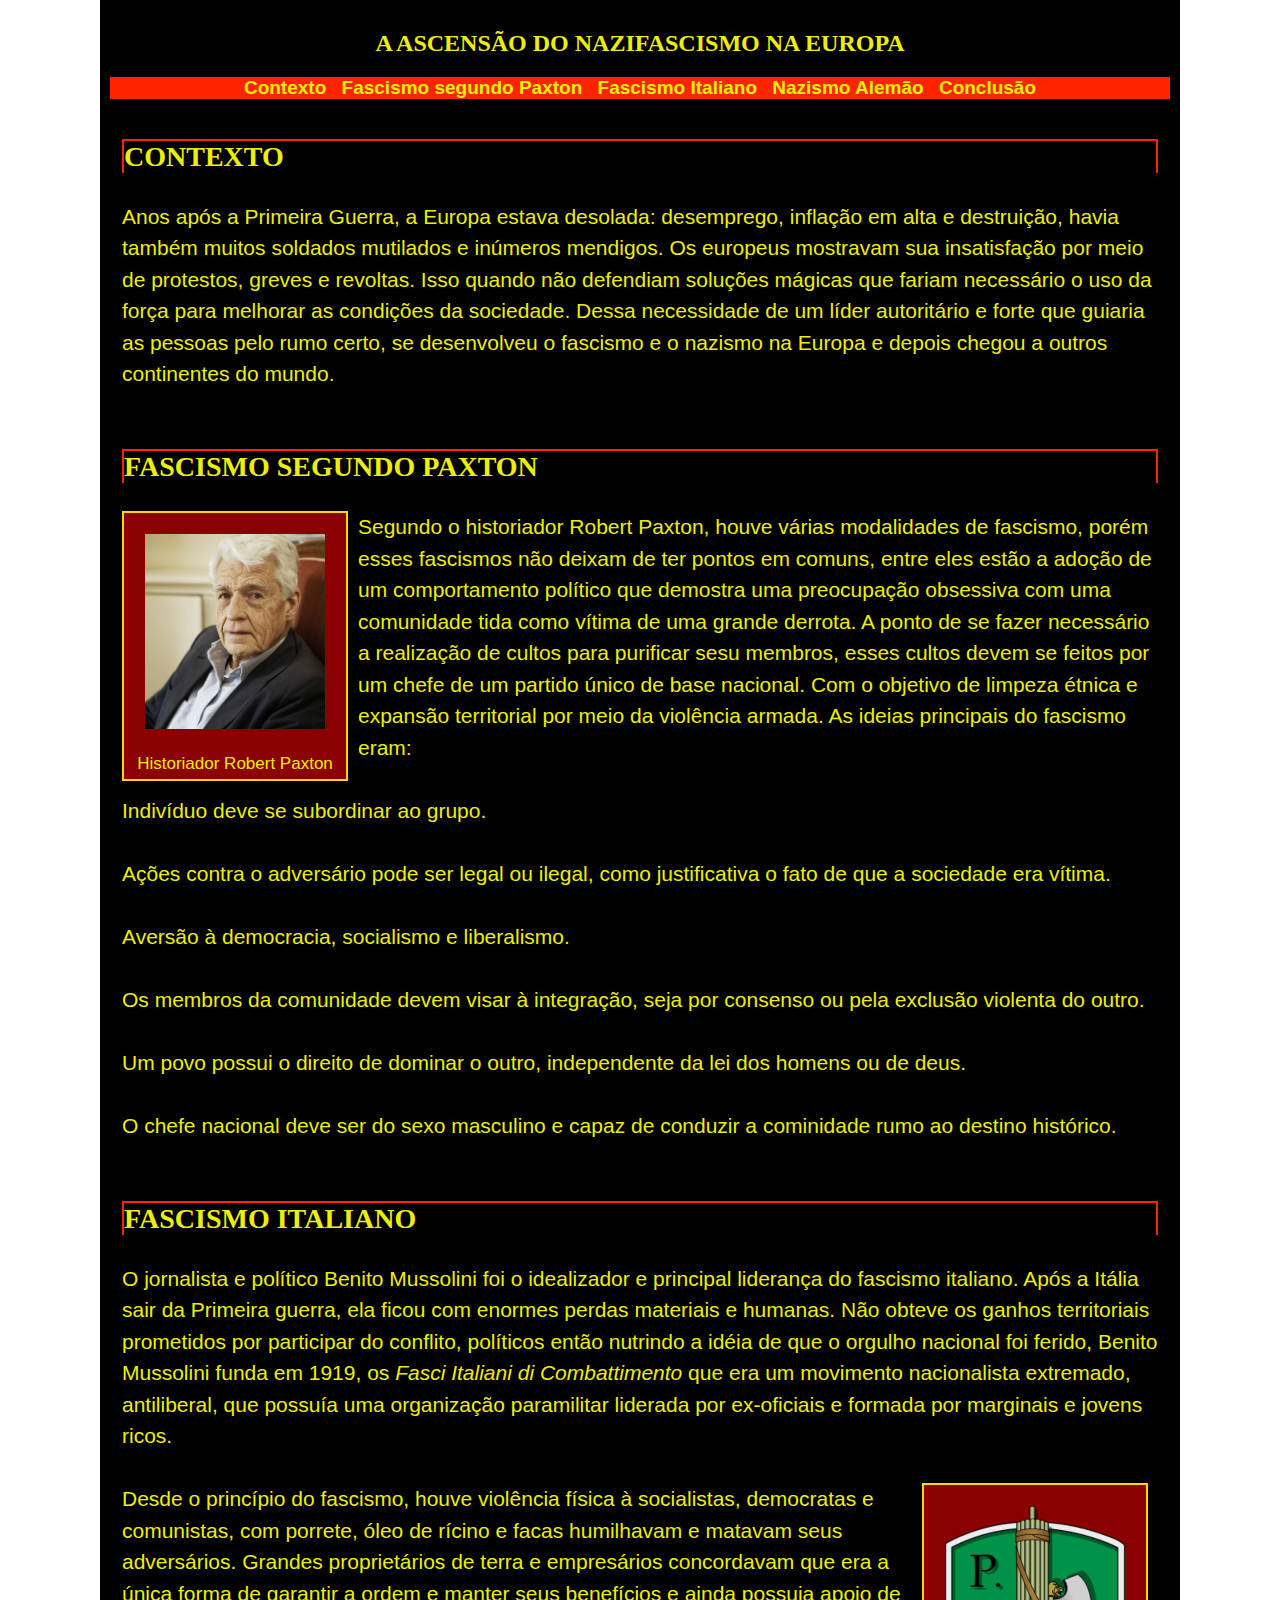
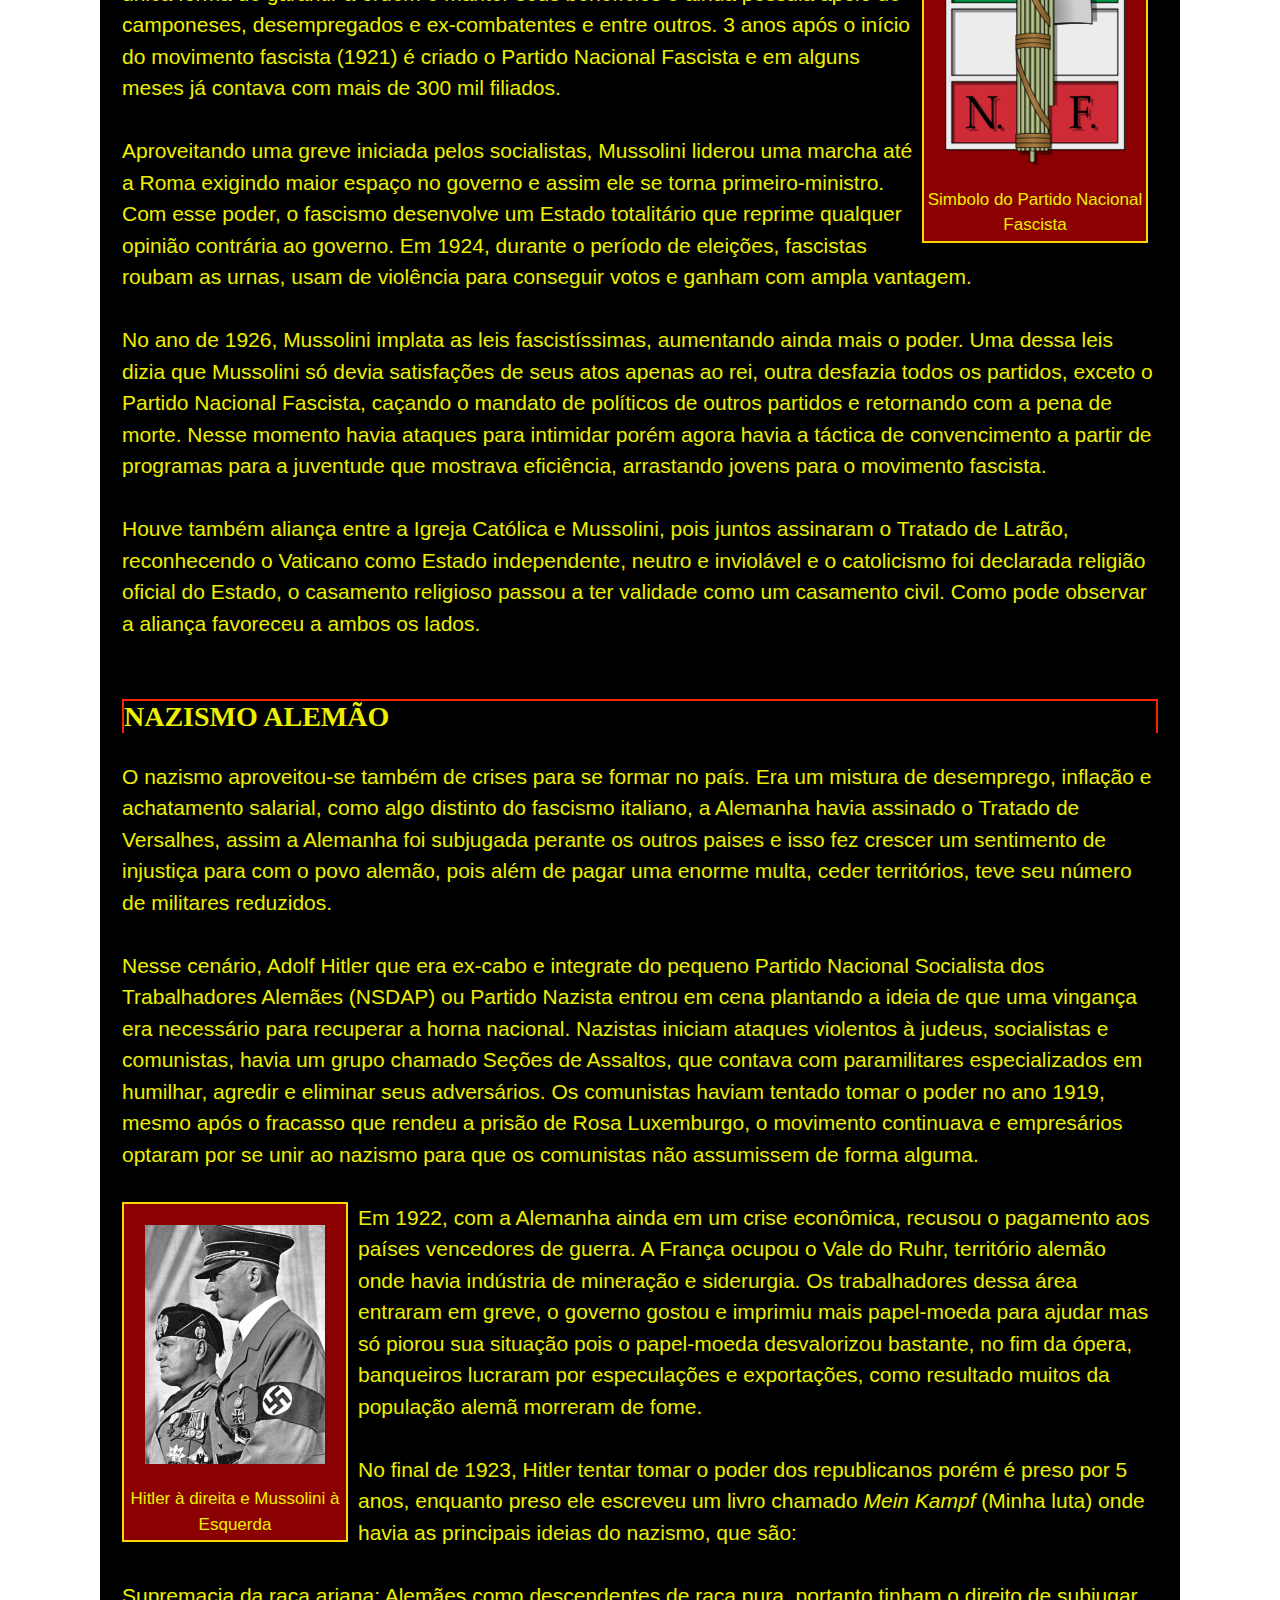
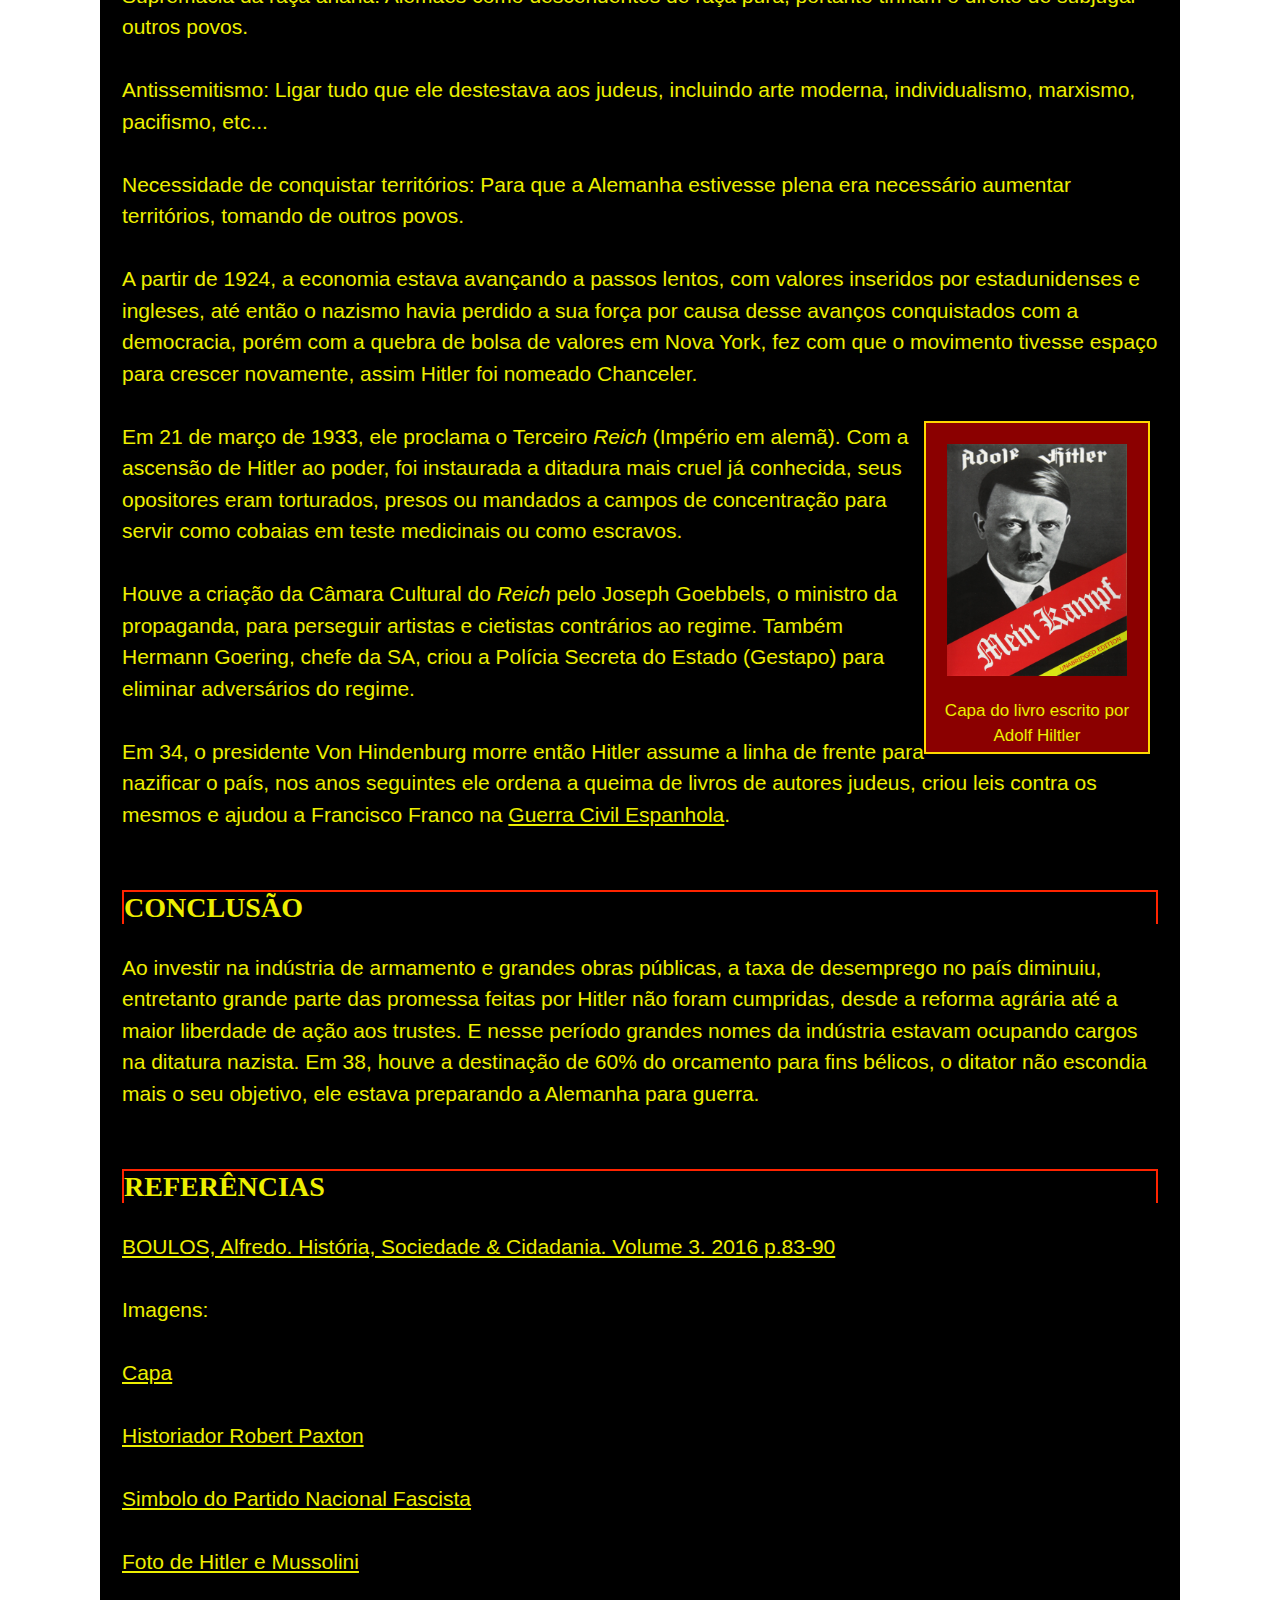
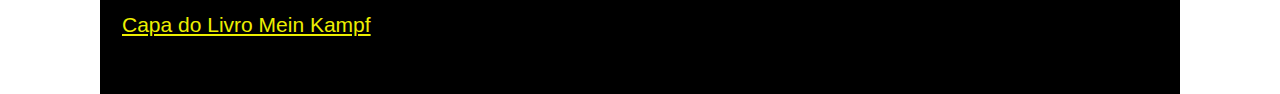
==== revistaHistorica/AscensãoDoNaziFascismoEuropa/index.html @ 8b2c96a0 "Add files via upload" ====
<!DOCTYPE html>
<html lang="pt-br">
<head>
    <meta charset="UTF-8">
    <meta http-equiv="X-UA-Compatible" content="IE=edge">
    <meta name="viewport" content="width=device-width, initial-scale=1.0">
    <title>Nazifascimo na Europa | Revista Rokusan Ed. 1</title>
    <link rel="icon" href="icon.png">
    <link rel="stylesheet" href="index.css">
</head>
<body aling="center">
    <div class="conter">
    <h2>A ASCENSÃO DO NAZIFASCISMO NA EUROPA</h2>
    <nav>
	  <ul>
          <b>
            <li><a href="#contexto">Contexto</a></li>
            <li><a href="#paxton">Fascismo segundo Paxton</a></li>
            <li><a href="#fascismo">Fascismo Italiano</a></li>
            <li><a href="#nazismo">Nazismo Alemão</a></li>
            <li><a href="#conclusao">Conclusão</a></li>
          </b>
    </ul>
    </nav>
    <div class="texto">

      <h3><a class='titulo' name="contexto">CONTEXTO</a></h3>
    <span>
	Anos após a Primeira Guerra, a Europa estava desolada: desemprego, inflação em alta e destruição, havia também muitos soldados mutilados e inúmeros mendigos.
	Os europeus mostravam sua insatisfação por meio de protestos, greves e revoltas. Isso quando não defendiam soluções mágicas que fariam necessário o uso da força para melhorar as condições da sociedade. Dessa necessidade de um líder autoritário e forte que guiaria as pessoas pelo rumo certo, se desenvolveu o fascismo e o nazismo na Europa e depois chegou a outros continentes do mundo.
     <br><br>
    </span>

    <h3><a class='titulo' name="paxton">FASCISMO SEGUNDO PAXTON</a></h3>
    <span>
      <table style="float: left; width: 200px; background-color: #8B0000; border: 2px solid gold;  margin-right: 10px;">
        <tr>
          <th><img src="./img/paxton.jpg" style="float: right; width: 180px;"></th>
        </tr>
        <tr>
          <td style="text-align: center;font-size: 17px;">Historiador Robert Paxton</td>
          </tr>
      </table>
	Segundo o historiador Robert Paxton, houve várias modalidades de fascismo, porém esses fascismos não deixam de ter pontos em comuns, entre eles estão a adoção de um comportamento político que demostra uma preocupação obsessiva com uma comunidade tida como vítima de uma grande derrota. A ponto de se fazer necessário a realização de cultos para purificar sesu membros, esses cultos devem se feitos por um chefe de um partido único de base nacional. Com o objetivo de limpeza étnica e expansão territorial por meio da violência armada.
	As ideias principais do fascismo eram:
     <br><br>
	Indivíduo deve se subordinar ao grupo.
     <br><br>
	Ações contra o adversário pode ser legal ou ilegal, como justificativa o fato de que a sociedade era vítima.
     <br><br>
	Aversão à democracia, socialismo e liberalismo.
     <br><br>
	Os membros da comunidade devem visar à integração, seja por consenso ou pela exclusão violenta do outro.
     <br><br>
	Um povo possui o direito de dominar o outro, independente da lei dos homens ou de deus.
     <br><br>
	O chefe nacional deve ser do sexo masculino e capaz de conduzir a cominidade rumo ao destino histórico.
     <br><br>
    </span>

    <h3><a class='titulo' name="fascismo">FASCISMO ITALIANO</a></h3>

    <span>
	O jornalista e político Benito Mussolini foi o idealizador e principal liderança do fascismo italiano. Após a Itália sair da Primeira guerra, ela ficou com enormes perdas materiais e humanas. Não obteve os ganhos territoriais prometidos por participar do conflito, políticos então nutrindo a idéia de que o orgulho nacional foi ferido, Benito Mussolini funda em 1919, os <i>Fasci Italiani di Combattimento</i> que era um movimento nacionalista extremado, antiliberal, que possuía uma organização paramilitar liderada por ex-oficiais e formada por marginais e jovens ricos.
     <br><br>
      <table style="float: right; background-color: #8B0000;  width: 200px; border: 2px solid gold;  margin-right: 10px;">
        <tr>
          <th><img src="./img/npf.png" style="float: right; width: 180px;"></th>
        </tr>
        <tr>
          <td style="text-align: center;font-size: 17px;">Simbolo do Partido Nacional Fascista</td>
          </tr>
      </table>
	Desde o princípio do fascismo, houve violência física à socialistas, democratas e comunistas, com porrete, óleo de rícino e facas humilhavam e matavam seus adversários. Grandes proprietários de terra e empresários concordavam que era a única forma de garantir a ordem e manter seus benefícios e ainda possuia apoio de camponeses, desempregados e ex-combatentes e entre outros. 3 anos após o início do movimento fascista (1921) é criado o Partido Nacional Fascista e em alguns meses já contava com mais de 300 mil filiados.
     <br><br>
	Aproveitando uma greve iniciada pelos socialistas, Mussolini liderou uma marcha até a Roma exigindo maior espaço no governo e assim ele se torna primeiro-ministro. Com esse poder, o fascismo desenvolve um Estado totalitário que reprime qualquer opinião contrária ao governo. Em 1924, durante o período de eleições, fascistas roubam as urnas, usam de violência para conseguir votos e ganham com ampla vantagem.
     <br><br>
	No ano de 1926, Mussolini implata as leis fascistíssimas, aumentando ainda mais o poder. Uma dessa leis dizia que Mussolini só devia satisfações de seus atos apenas ao rei, outra desfazia todos os partidos, exceto o Partido Nacional Fascista, caçando o mandato de políticos de outros partidos e retornando com a pena de morte. Nesse momento havia ataques para intimidar porém agora havia a táctica de convencimento a partir de programas para a juventude que mostrava eficiência, arrastando jovens para o movimento fascista.
     <br><br>
	Houve também aliança entre a Igreja Católica e Mussolini, pois juntos assinaram o Tratado de Latrão, reconhecendo o Vaticano como Estado independente, neutro e inviolável e o catolicismo foi declarada religião oficial do Estado, o casamento religioso passou a ter validade como um casamento civil. Como pode observar a aliança favoreceu a ambos os lados.
      <br><br>
    </span>

    <h3><a class='titulo' name="nazismo">NAZISMO ALEMÃO</a></h3>
    <span>
	O nazismo aproveitou-se também de crises para se formar no país. Era um mistura de desemprego, inflação e achatamento salarial, como algo distinto do fascismo italiano, a Alemanha havia assinado o Tratado de Versalhes, assim a Alemanha foi subjugada perante os outros paises e isso fez crescer um sentimento de injustiça para com o povo alemão, pois além de pagar uma enorme multa, ceder territórios, teve seu número de militares reduzidos.
     <br><br>
	Nesse cenário, Adolf Hitler que era ex-cabo e integrate do pequeno Partido Nacional Socialista dos Trabalhadores Alemães (NSDAP) ou Partido Nazista entrou em cena plantando a ideia de que uma vingança era necessário para recuperar a horna nacional. Nazistas iniciam ataques violentos à judeus, socialistas e comunistas, havia um grupo chamado Seções de Assaltos, que contava com paramilitares especializados em humilhar, agredir e eliminar seus adversários. Os comunistas haviam tentado tomar o poder no ano 1919, mesmo após o fracasso que rendeu a prisão de Rosa Luxemburgo, o movimento continuava e empresários optaram por se unir ao nazismo para que os comunistas não assumissem de forma alguma.
     <br><br>
      <table style="float: left;   width: 200px; background-color: #8B0000; border: 2px solid gold;  margin-right: 10px;">
        <tr>
          <th><img src="./img/hitlerMussolini.jpeg" style="float: right;  width: 180px;"></th>
        </tr>
        <tr>
          <td style="text-align: center;font-size: 17px;">Hitler à direita e Mussolini à Esquerda</td>
          </tr>
      </table>
	Em 1922, com a Alemanha ainda em um crise econômica, recusou o pagamento aos países vencedores de guerra. A França ocupou o Vale do Ruhr, território alemão onde havia indústria de mineração e siderurgia. Os trabalhadores dessa área entraram em greve, o governo gostou e imprimiu mais papel-moeda para ajudar mas só piorou sua situação pois o papel-moeda desvalorizou bastante, no fim da ópera, banqueiros lucraram por especulações e exportações, como resultado muitos da população alemã morreram de fome.
     <br><br>
	No final de 1923, Hitler tentar tomar o poder dos republicanos porém é preso por 5 anos, enquanto preso ele escreveu um livro chamado <i>Mein Kampf</i> (Minha luta) onde havia as principais ideias do nazismo, que são:
     <br><br>
	Supremacia da raça ariana: Alemães como descendentes de raça pura, portanto tinham o direito de subjugar outros povos.
     <br><br>
	Antissemitismo: Ligar tudo que ele destestava aos judeus, incluindo arte moderna, individualismo, marxismo, pacifismo, etc...
     <br><br>
	Necessidade de conquistar territórios: Para que a Alemanha estivesse plena era necessário aumentar territórios, tomando de outros povos.
     <br><br>
	A partir de 1924, a economia estava avançando a passos lentos, com valores inseridos por estadunidenses e ingleses, até então o nazismo havia perdido a sua força por causa desse avanços conquistados com a democracia, porém com a quebra de bolsa de valores em Nova York, fez com que o movimento tivesse espaço para crescer novamente, assim Hitler foi nomeado Chanceler.
     <br><br>
      <table style="float: right;  width: 200px; background-color: #8B0000; border: 2px solid gold;  margin-right: 8px;">
        <tr>
          <th><img src="./img/livro.jpg" style="float: right; width: 180px;"></th>
        </tr>
        <tr>
          <td style="text-align: center;font-size: 17px;">Capa do livro escrito por Adolf Hiltler</td>
          </tr>
      </table>

	Em 21 de março de 1933, ele proclama o Terceiro <i>Reich</i> (Império em alemã). Com a ascensão de Hitler ao poder, foi instaurada a ditadura mais cruel já conhecida, seus opositores eram torturados, presos ou mandados a campos de concentração para servir como cobaias em teste medicinais ou como escravos.
     <br><br>
	Houve a criação da Câmara Cultural do <i>Reich</i> pelo Joseph Goebbels, o ministro da propaganda, para perseguir artistas e cietistas contrários ao regime. Também Hermann Goering, chefe da SA, criou a Polícia Secreta do Estado (Gestapo) para eliminar adversários do regime.
     <br><br>
	Em 34, o presidente Von Hindenburg morre então Hitler assume a linha de frente para nazificar o país, nos anos seguintes ele ordena a queima de livros de autores judeus, criou leis contra os mesmos e ajudou a Francisco Franco na <a href="../GuerraCivilEspanhola/index.html" style="text-decoration: underline;">Guerra Civil Espanhola</a>.
     <br><br>
    </span>

    <h3><a class='titulo' name="conclusao">CONCLUSÃO</a></h3>
    
    <span>
	Ao investir na indústria de armamento e grandes obras públicas, a taxa de desemprego no país diminuiu, entretanto grande parte das promessa feitas por Hitler não foram cumpridas, desde a reforma agrária até a maior liberdade de ação aos trustes. E nesse período grandes nomes da indústria estavam ocupando cargos na ditatura nazista. Em 38, houve a destinação de 60% do orcamento para fins bélicos, o ditator não escondia mais o seu objetivo, ele estava preparando a Alemanha para  guerra.
	<br><br>
    </span>

    <h3>REFERÊNCIAS</h3>

    <span>
      <a href="Ref_Nazifascimo.pdf" style="text-decoration: underline;"> BOULOS, Alfredo. História, Sociedade & Cidadania. Volume 3. 2016 p.83-90</a>
      <br><br>
      Imagens: <br><br>
     <a href="http://s2.glbimg.com/_IaV-Ku360b_NxD2MYZpoJ3Qvi0=/0x0:552x740/300x402/s.glbimg.com/po/ek/f/original/2013/08/27/benito_mussolini_and_adolf_hitler.jpg
" style='text-decoration:underline;'>Capa</a>
     <br><br>
     <a href="https://cdn-s-www.lalsace.fr/images/01AEB88F-5D84-4F63-9D22-5FC53F85E249/COM_01/photo-1445714079.jpg" style='text-decoration:underline;'>
	Historiador Robert Paxton</a>
     <br><br>
     <a href="https://s3.amazonaws.com/s3.timetoast.com/public/uploads/photos/6761380/225px-National_Fascist_Party_logo_2.svg.png?1477596415" style='text-decoration:underline;'>
	Simbolo do Partido Nacional Fascista</a>
     <br><br>
     <a href="https://th.bing.com/th/id/OIP.PA_WsOKb-rc23EQxJgdDVgHaJ1?pid=ImgDet&rs=1" style='text-decoration:underline;'>
	Foto de Hitler e Mussolini</a>
     <br><br>
     <a href="https://th.bing.com/th/id/R.3c83fd2e7cc86edbb8199a83b2084880?rik=kzCi%2bxoTur3eiA&pid=ImgRaw&r=0" style='text-decoration:underline;'>
Capa do Livro Mein Kampf</a>
     <br><br>
    </span>

    </div>
    </div>
</body>
</html>
---- revistaHistorica/AscensãoDoNaziFascismoEuropa/index.css ----
:root {
    --CorTexto: #edef00;
    --CorLinha: #ff2400;
    --CorFundo: #000000;
}
div, a, li, ul, html, body {
    margin: 0;
    padding: 0;
    display: block;

}
.conter {
	margin: 0px 100px;
    background-color: var(--CorFundo);
    color: var(--CorTexto);
    padding: 10px;
}
.texto {
    padding: 12px;
}
.titulo:hover {
    color: var(--CorTexto);

}
h2{
    text-align: center;
}
h3 {
    border: 2px solid #ff2400;
    border-bottom: #000;
    font-weight: 800;
    font-size: 28px;
}
nav {
    background-color: var(--CorLinha);
    font: 19px arial, sans-serif;
    text-align: center;
}
a {
    text-decoration: none;
    color: var(--CorTexto);
    display: inline;
}
a:hover {
    color: #AAAAAA;
}
span {
    font: 21px Arial;
    line-height: 1.5;
}
li {
    display: inline;
    margin: 0px 5px;
}
img {
    float: left;
    margin: 18px;
    width: 320px;
}
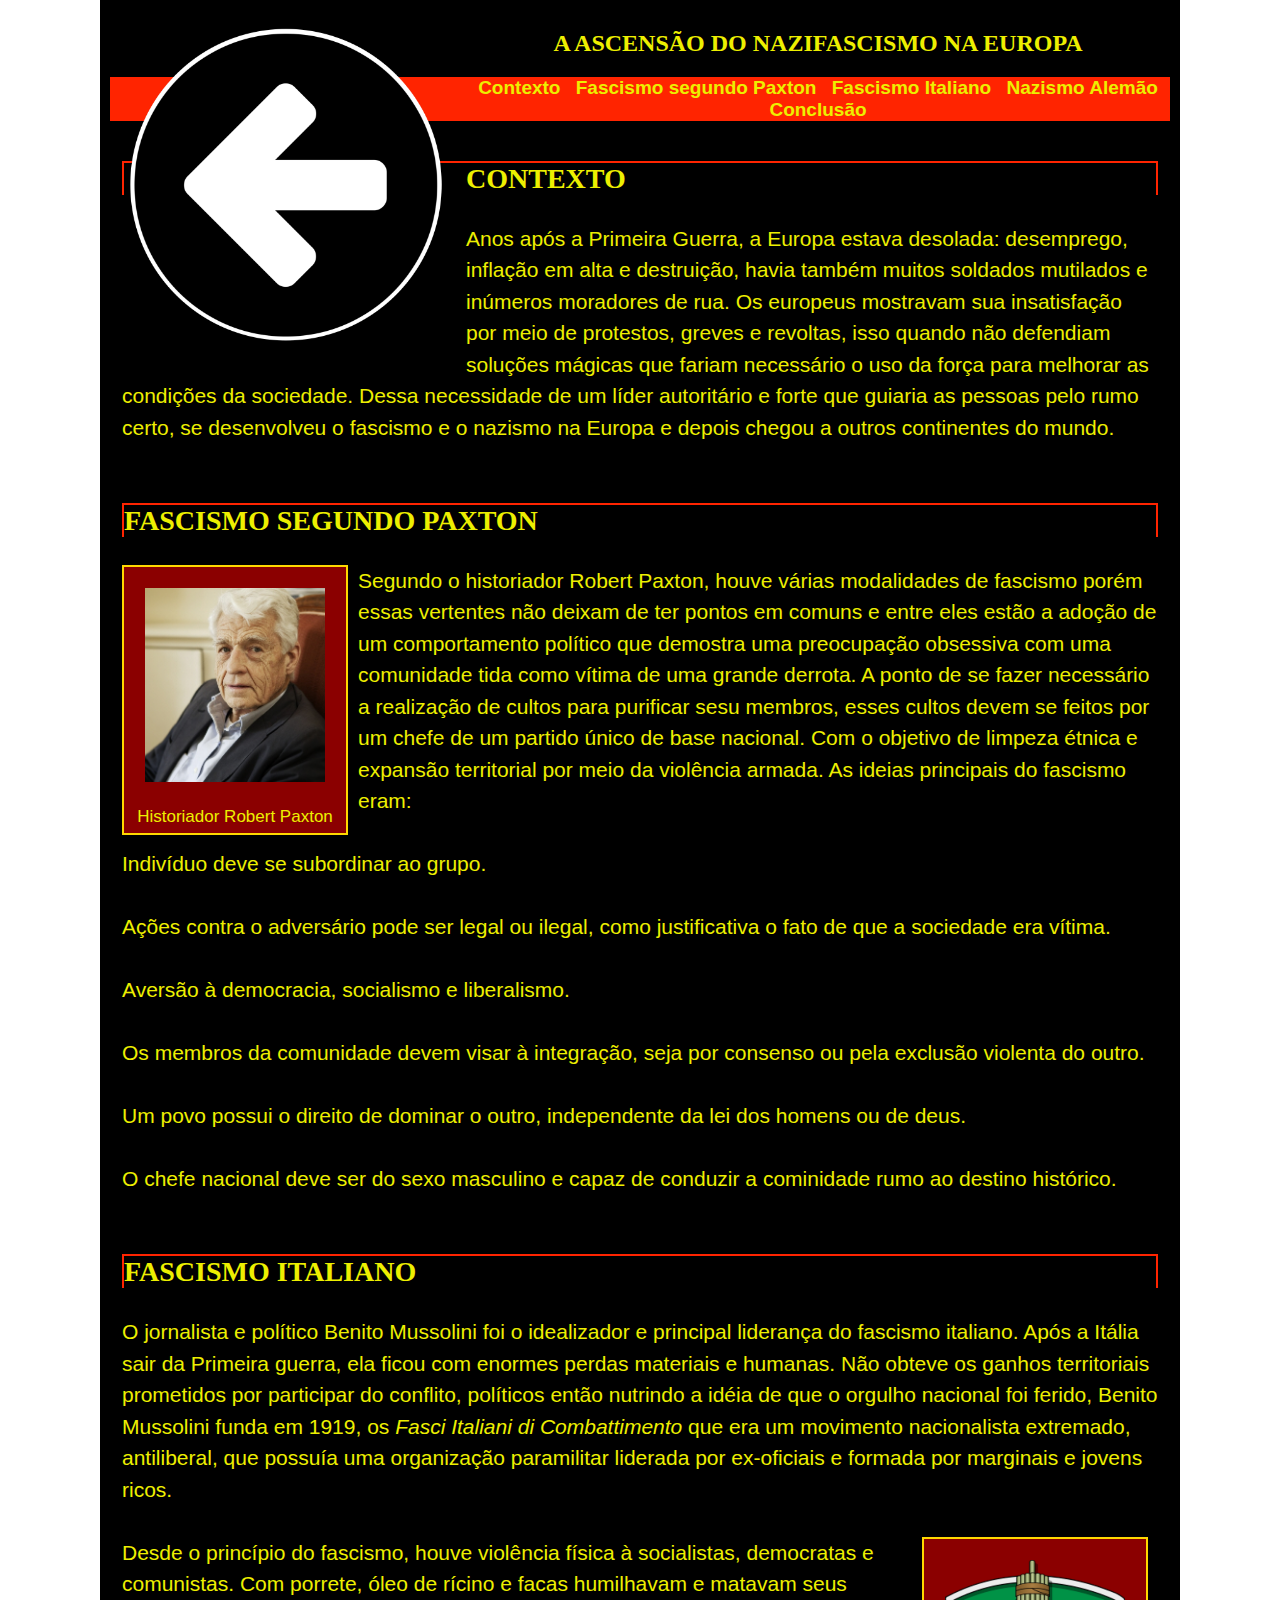
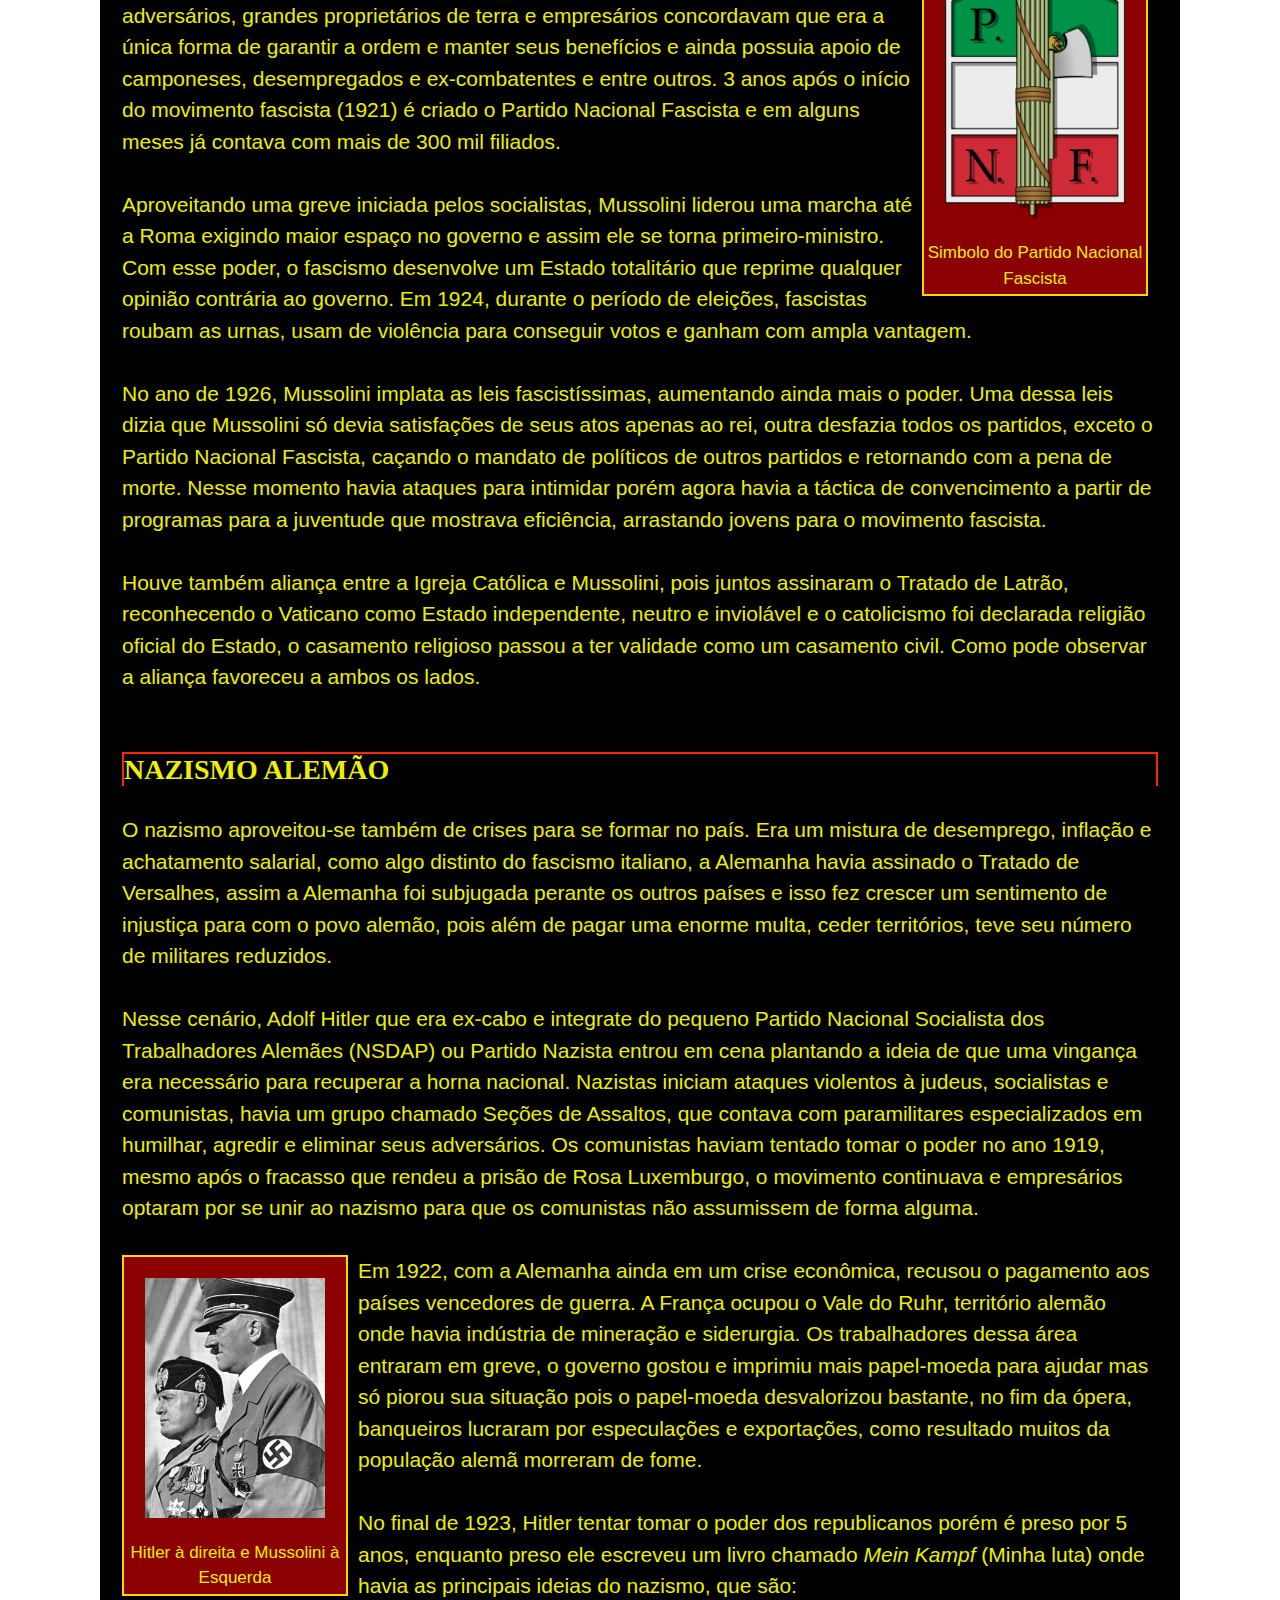
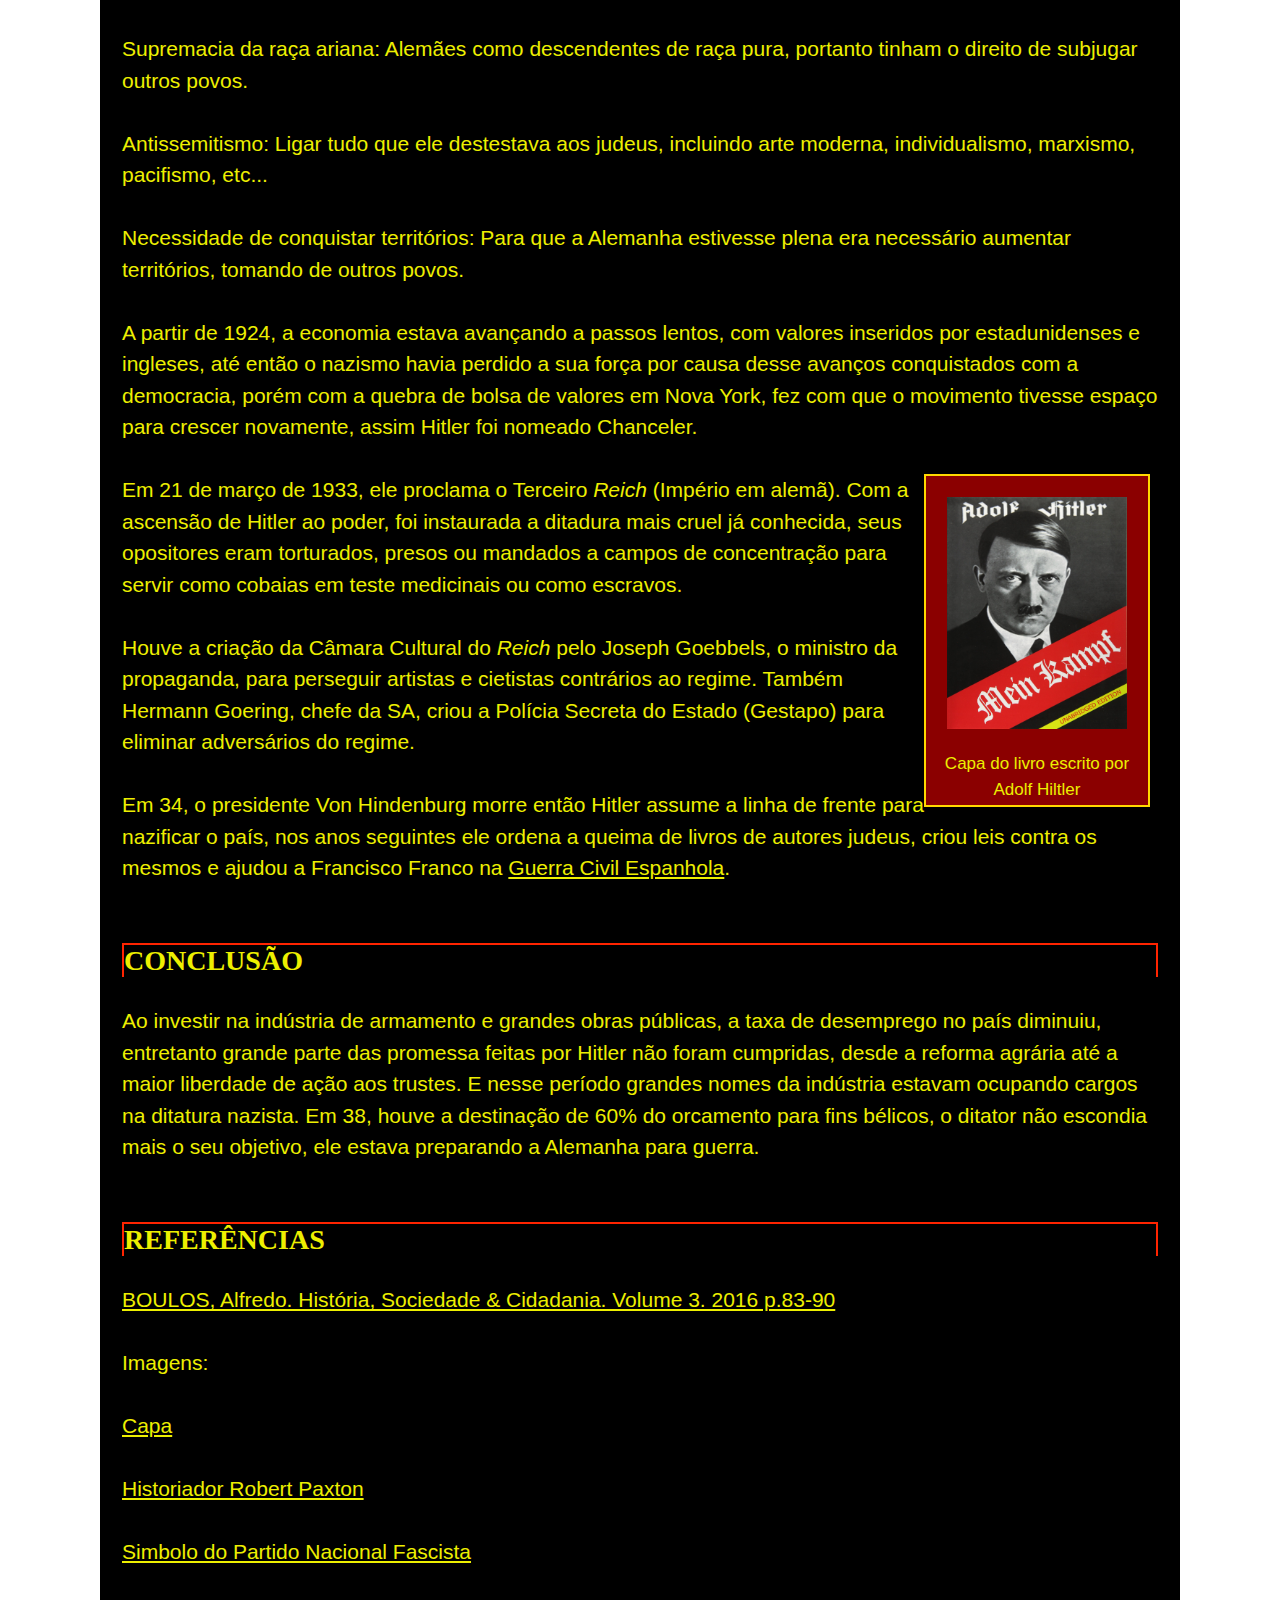
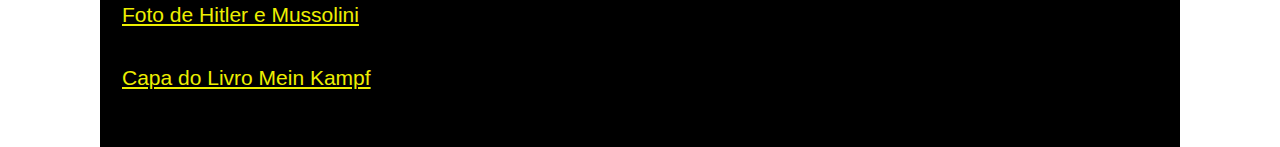
==== commit f61b80f8: "Update index.html" ====
--- a/revistaHistorica/AscensãoDoNaziFascismoEuropa/index.html
+++ b/revistaHistorica/AscensãoDoNaziFascismoEuropa/index.html
@@ -10,6 +10,7 @@
 </head>
 <body aling="center">
     <div class="conter">
+     <a href="/index.html"><img class="seta" src="seta.png" alt="voltar"></a>
     <h2>A ASCENSÃO DO NAZIFASCISMO NA EUROPA</h2>
     <nav>
 	  <ul>
@@ -26,8 +27,8 @@
 
       <h3><a class='titulo' name="contexto">CONTEXTO</a></h3>
     <span>
-	Anos após a Primeira Guerra, a Europa estava desolada: desemprego, inflação em alta e destruição, havia também muitos soldados mutilados e inúmeros mendigos.
-	Os europeus mostravam sua insatisfação por meio de protestos, greves e revoltas. Isso quando não defendiam soluções mágicas que fariam necessário o uso da força para melhorar as condições da sociedade. Dessa necessidade de um líder autoritário e forte que guiaria as pessoas pelo rumo certo, se desenvolveu o fascismo e o nazismo na Europa e depois chegou a outros continentes do mundo.
+	Anos após a Primeira Guerra, a Europa estava desolada: desemprego, inflação em alta e destruição, havia também muitos soldados mutilados e inúmeros moradores de rua.
+	Os europeus mostravam sua insatisfação por meio de protestos, greves e revoltas, isso quando não defendiam soluções mágicas que fariam necessário o uso da força para melhorar as condições da sociedade. Dessa necessidade de um líder autoritário e forte que guiaria as pessoas pelo rumo certo, se desenvolveu o fascismo e o nazismo na Europa e depois chegou a outros continentes do mundo.
      <br><br>
     </span>
 
@@ -41,7 +42,7 @@
           <td style="text-align: center;font-size: 17px;">Historiador Robert Paxton</td>
           </tr>
       </table>
-	Segundo o historiador Robert Paxton, houve várias modalidades de fascismo, porém esses fascismos não deixam de ter pontos em comuns, entre eles estão a adoção de um comportamento político que demostra uma preocupação obsessiva com uma comunidade tida como vítima de uma grande derrota. A ponto de se fazer necessário a realização de cultos para purificar sesu membros, esses cultos devem se feitos por um chefe de um partido único de base nacional. Com o objetivo de limpeza étnica e expansão territorial por meio da violência armada.
+	Segundo o historiador Robert Paxton, houve várias modalidades de fascismo porém essas vertentes não deixam de ter pontos em comuns e entre eles estão a adoção de um comportamento político que demostra uma preocupação obsessiva com uma comunidade tida como vítima de uma grande derrota. A ponto de se fazer necessário a realização de cultos para purificar sesu membros, esses cultos devem se feitos por um chefe de um partido único de base nacional. Com o objetivo de limpeza étnica e expansão territorial por meio da violência armada.
 	As ideias principais do fascismo eram:
      <br><br>
 	Indivíduo deve se subordinar ao grupo.
@@ -71,7 +72,7 @@
           <td style="text-align: center;font-size: 17px;">Simbolo do Partido Nacional Fascista</td>
           </tr>
       </table>
-	Desde o princípio do fascismo, houve violência física à socialistas, democratas e comunistas, com porrete, óleo de rícino e facas humilhavam e matavam seus adversários. Grandes proprietários de terra e empresários concordavam que era a única forma de garantir a ordem e manter seus benefícios e ainda possuia apoio de camponeses, desempregados e ex-combatentes e entre outros. 3 anos após o início do movimento fascista (1921) é criado o Partido Nacional Fascista e em alguns meses já contava com mais de 300 mil filiados.
+	Desde o princípio do fascismo, houve violência física à socialistas, democratas e comunistas. Com porrete, óleo de rícino e facas humilhavam e matavam seus adversários, grandes proprietários de terra e empresários concordavam que era a única forma de garantir a ordem e manter seus benefícios e ainda possuia apoio de camponeses, desempregados e ex-combatentes e entre outros. 3 anos após o início do movimento fascista (1921) é criado o Partido Nacional Fascista e em alguns meses já contava com mais de 300 mil filiados.
      <br><br>
 	Aproveitando uma greve iniciada pelos socialistas, Mussolini liderou uma marcha até a Roma exigindo maior espaço no governo e assim ele se torna primeiro-ministro. Com esse poder, o fascismo desenvolve um Estado totalitário que reprime qualquer opinião contrária ao governo. Em 1924, durante o período de eleições, fascistas roubam as urnas, usam de violência para conseguir votos e ganham com ampla vantagem.
      <br><br>
@@ -83,7 +84,7 @@
 
     <h3><a class='titulo' name="nazismo">NAZISMO ALEMÃO</a></h3>
     <span>
-	O nazismo aproveitou-se também de crises para se formar no país. Era um mistura de desemprego, inflação e achatamento salarial, como algo distinto do fascismo italiano, a Alemanha havia assinado o Tratado de Versalhes, assim a Alemanha foi subjugada perante os outros paises e isso fez crescer um sentimento de injustiça para com o povo alemão, pois além de pagar uma enorme multa, ceder territórios, teve seu número de militares reduzidos.
+	O nazismo aproveitou-se também de crises para se formar no país. Era um mistura de desemprego, inflação e achatamento salarial, como algo distinto do fascismo italiano, a Alemanha havia assinado o Tratado de Versalhes, assim a Alemanha foi subjugada perante os outros países e isso fez crescer um sentimento de injustiça para com o povo alemão, pois além de pagar uma enorme multa, ceder territórios, teve seu número de militares reduzidos.
      <br><br>
 	Nesse cenário, Adolf Hitler que era ex-cabo e integrate do pequeno Partido Nacional Socialista dos Trabalhadores Alemães (NSDAP) ou Partido Nazista entrou em cena plantando a ideia de que uma vingança era necessário para recuperar a horna nacional. Nazistas iniciam ataques violentos à judeus, socialistas e comunistas, havia um grupo chamado Seções de Assaltos, que contava com paramilitares especializados em humilhar, agredir e eliminar seus adversários. Os comunistas haviam tentado tomar o poder no ano 1919, mesmo após o fracasso que rendeu a prisão de Rosa Luxemburgo, o movimento continuava e empresários optaram por se unir ao nazismo para que os comunistas não assumissem de forma alguma.
      <br><br>
@@ -157,4 +158,4 @@
     </div>
     </div>
 </body>
-</html>+</html>
--- a/revistaHistorica/AscensãoDoNaziFascismoEuropa/index.css
+++ b/revistaHistorica/AscensãoDoNaziFascismoEuropa/index.css
@@ -2,6 +2,9 @@
     --CorTexto: #edef00;
     --CorLinha: #ff2400;
     --CorFundo: #000000;
+}
+html {
+    scroll-behavior: smooth;
 }
 div, a, li, ul, html, body {
     margin: 0;
@@ -57,3 +60,12 @@
     margin: 18px;
     width: 320px;
 }
+@media (max-width: 800px) {
+    span {
+        font: 16px Arial;
+        line-height: 1.5;
+    }
+    .conter {
+        margin: 0 0;
+    }
+}    
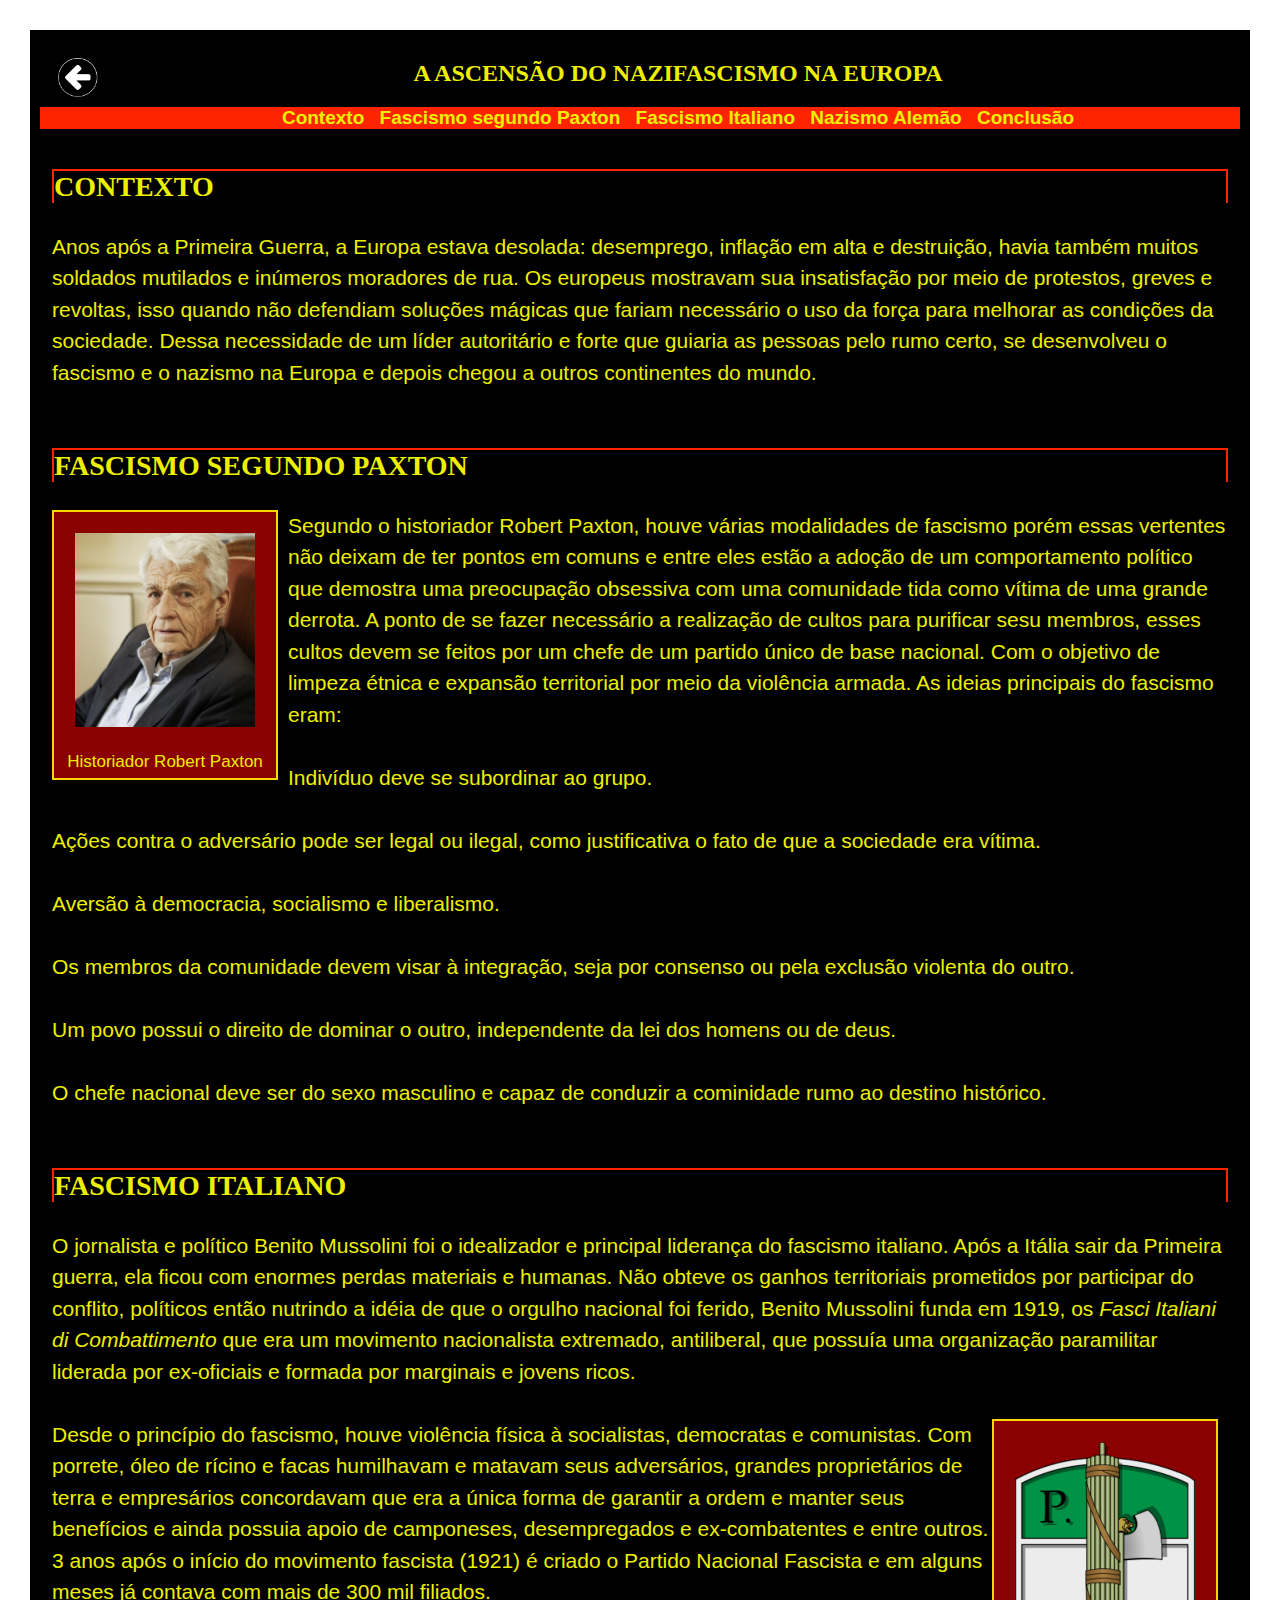
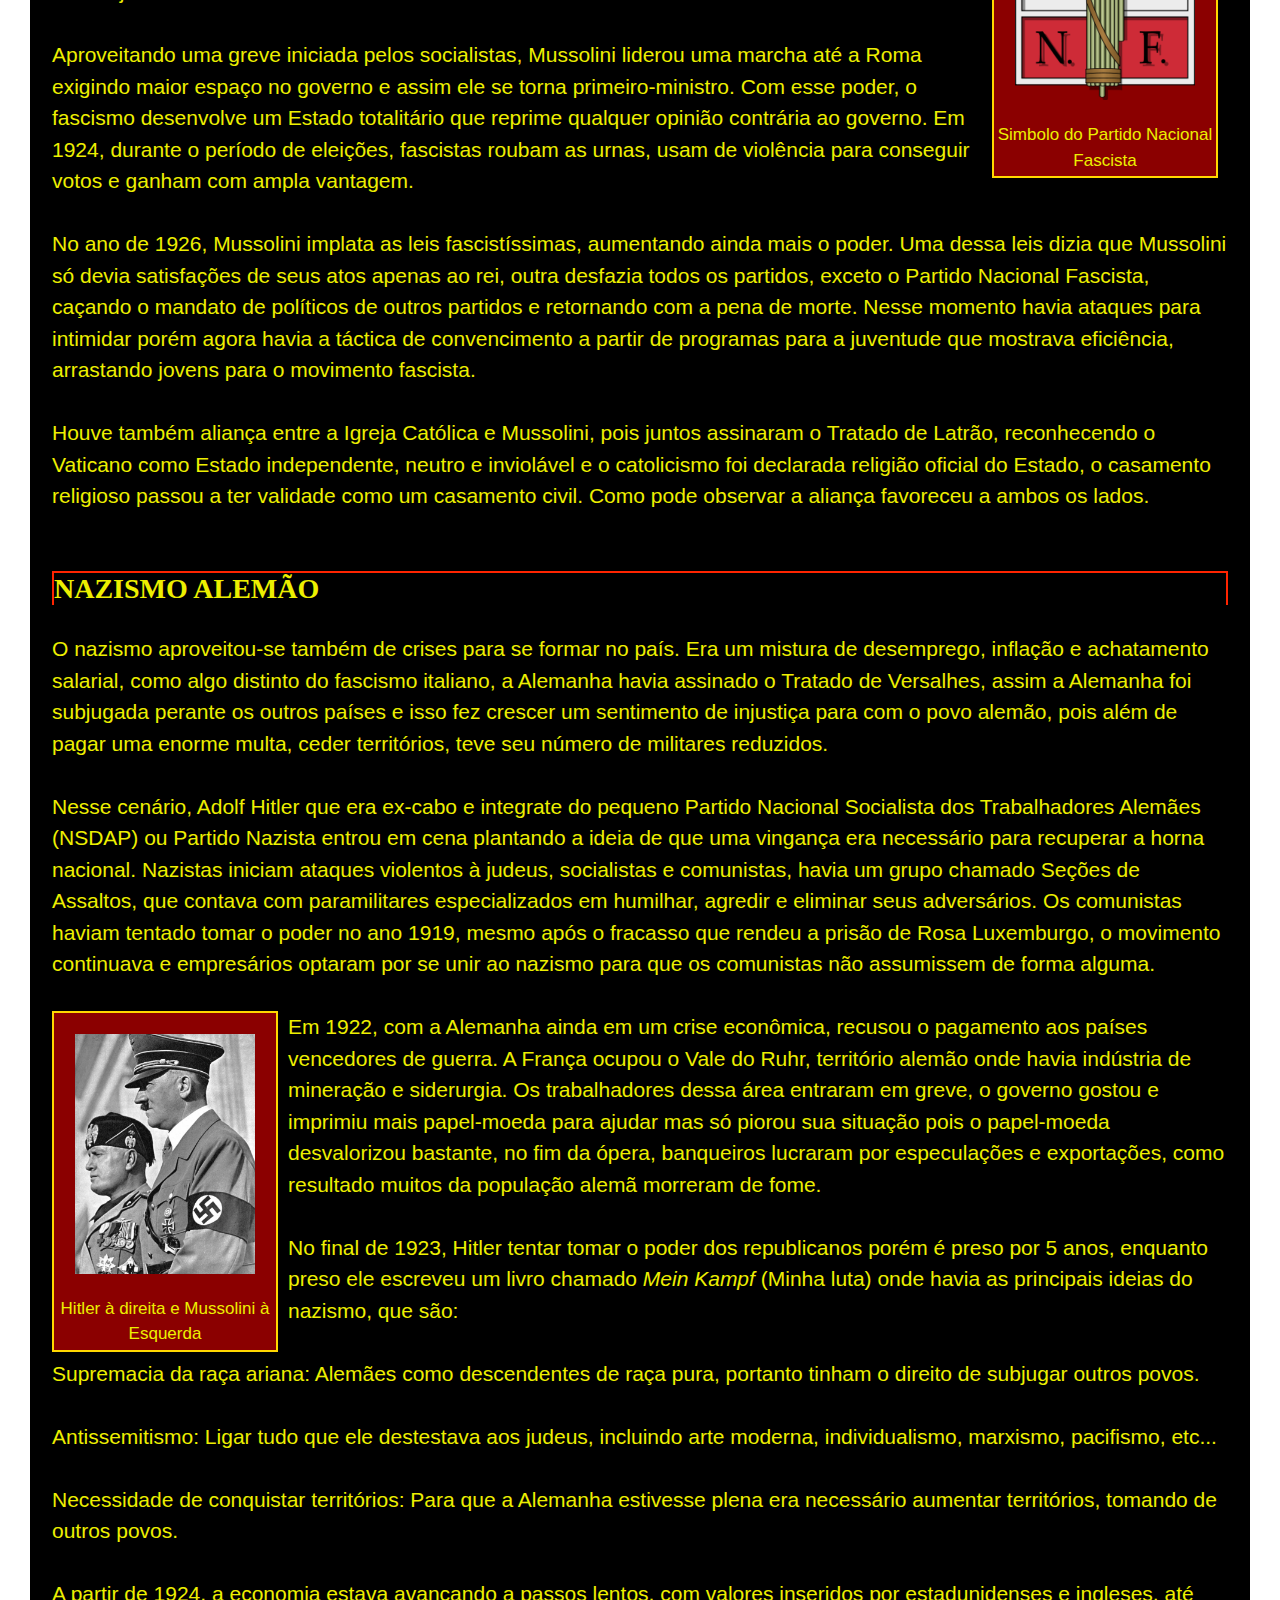
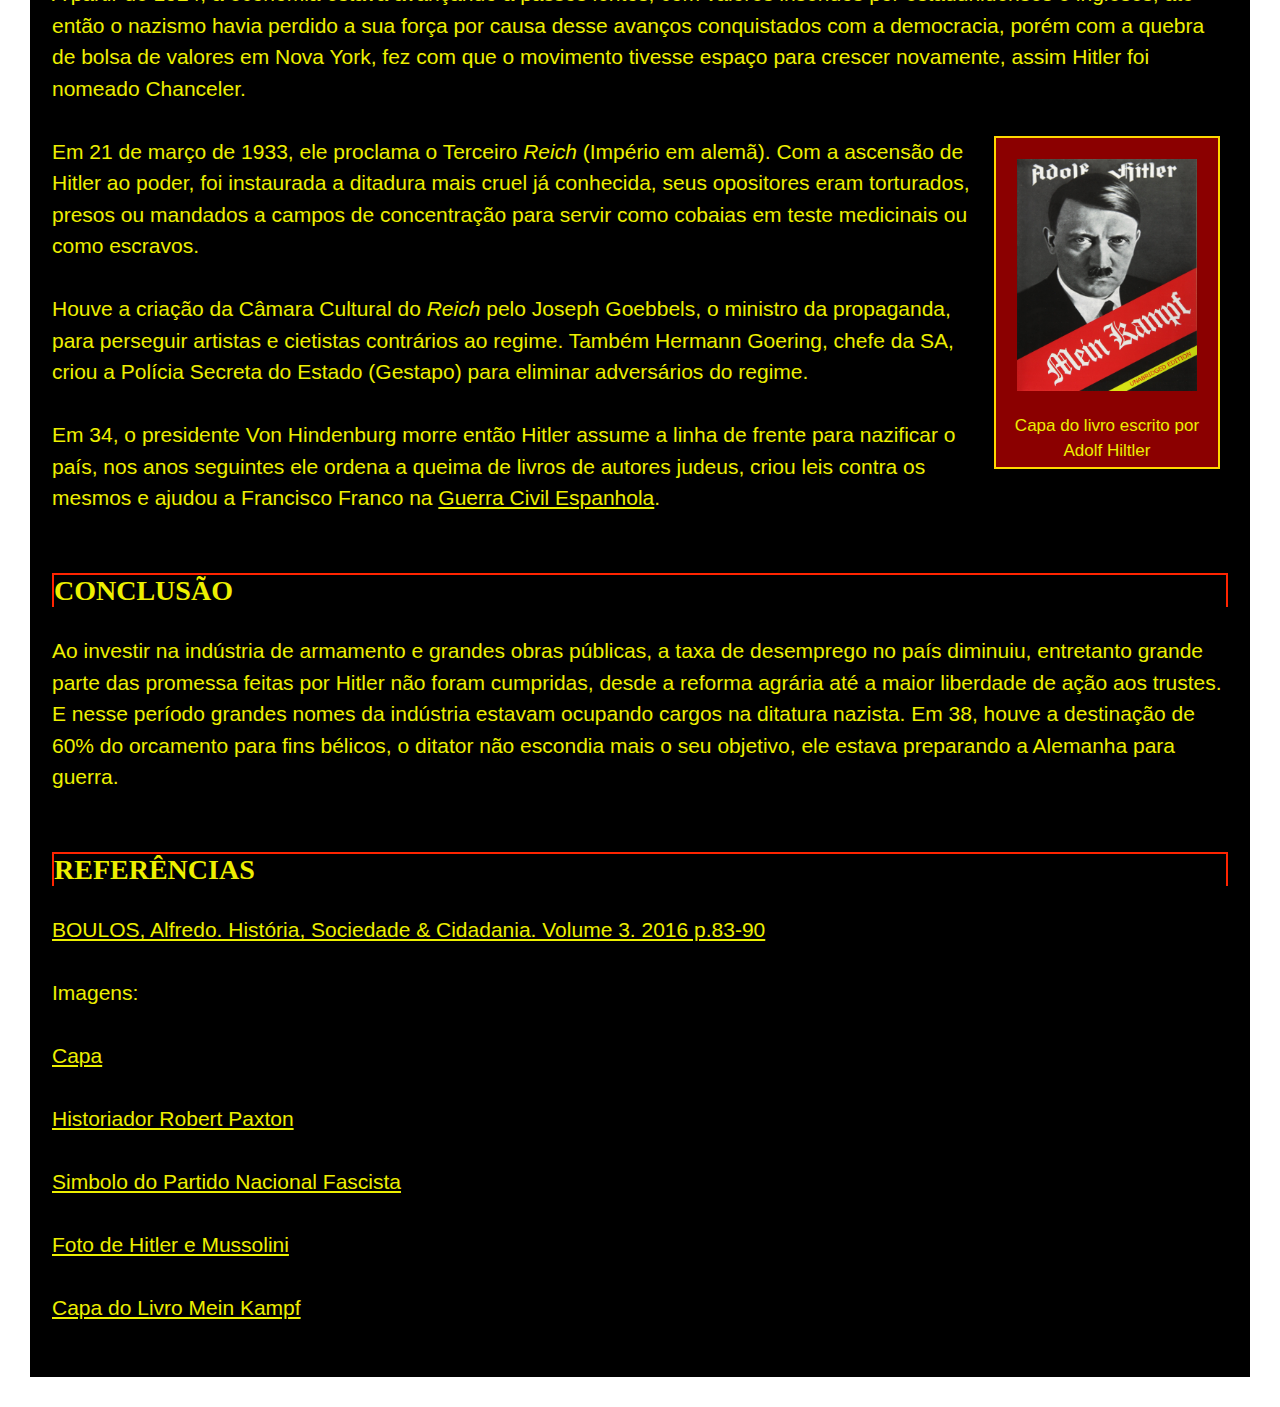
==== commit 231af452: "Update index.html" ====
--- a/revistaHistorica/AscensãoDoNaziFascismoEuropa/index.html
+++ b/revistaHistorica/AscensãoDoNaziFascismoEuropa/index.html
@@ -10,7 +10,7 @@
 </head>
 <body aling="center">
     <div class="conter">
-     <a href="/index.html"><img class="seta" src="seta.png" alt="voltar"></a>
+     <a href="../index.html"><img class="seta" src="seta.png" alt="voltar"></a>
     <h2>A ASCENSÃO DO NAZIFASCISMO NA EUROPA</h2>
     <nav>
 	  <ul>
--- a/revistaHistorica/AscensãoDoNaziFascismoEuropa/index.css
+++ b/revistaHistorica/AscensãoDoNaziFascismoEuropa/index.css
@@ -13,7 +13,7 @@
 
 }
 .conter {
-	margin: 0px 100px;
+	margin: 30px;
     background-color: var(--CorFundo);
     color: var(--CorTexto);
     padding: 10px;
@@ -60,6 +60,10 @@
     margin: 18px;
     width: 320px;
 }
+.seta {
+    width: 40px;
+    text-align: center;
+}
 @media (max-width: 800px) {
     span {
         font: 16px Arial;
